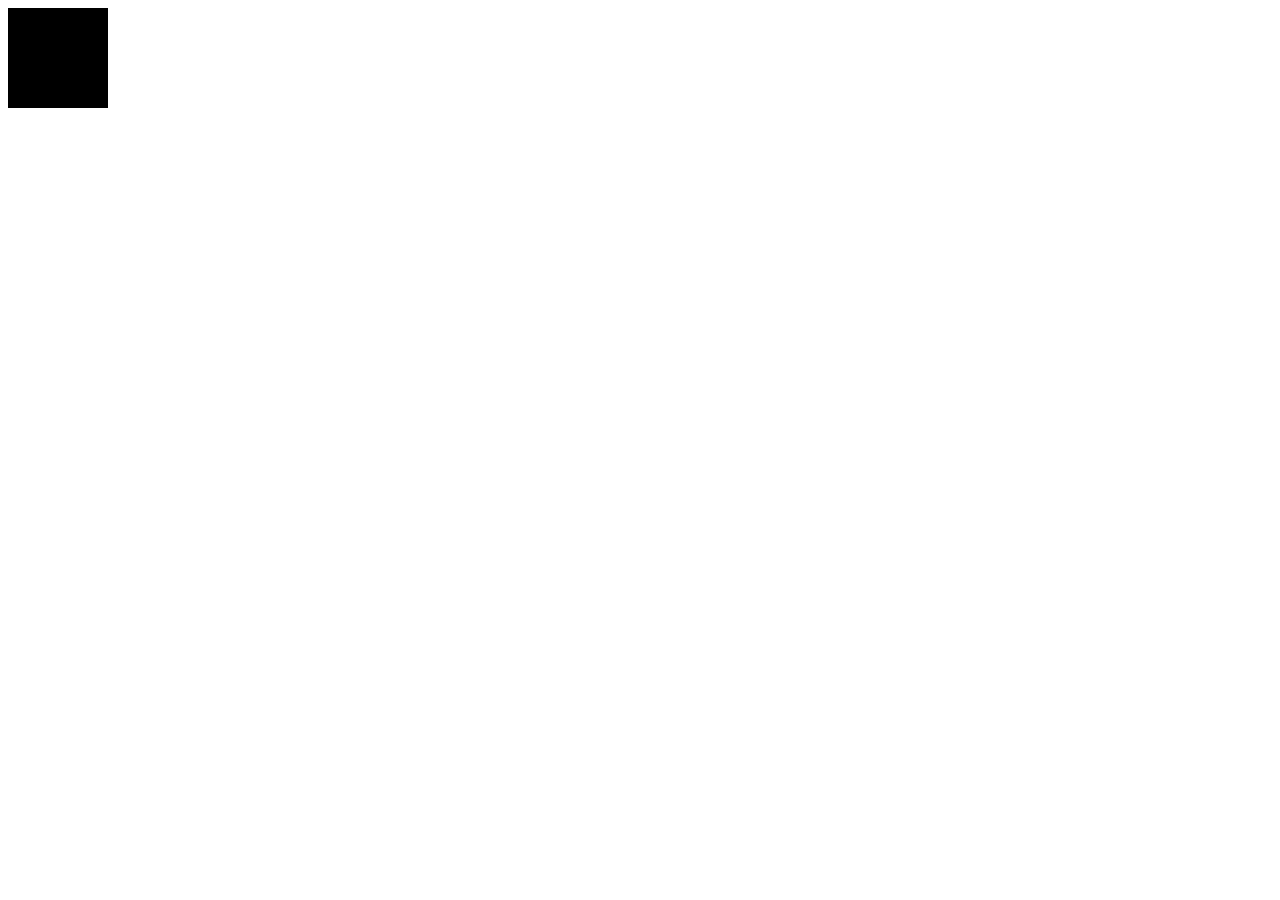
==== index.html @ 94c2342e "Added the foundation" ====
<html>
  <head>
    <meta charset="utf-8" />
    <link rel="stylesheet" href="./css/style.css" />
    <script type="text/javascript" src="http://code.jquery.com/jquery-3.2.1.min.js"></script>
    <script type="text/javascript" src="./js/main.js"></script>
  </head>
  <body>
    <div class="test"></div>
  </body>
</html>
---- css/style.css ----
.test {
    height: 100px;
    width: 100px;
    background-color: #000;
}
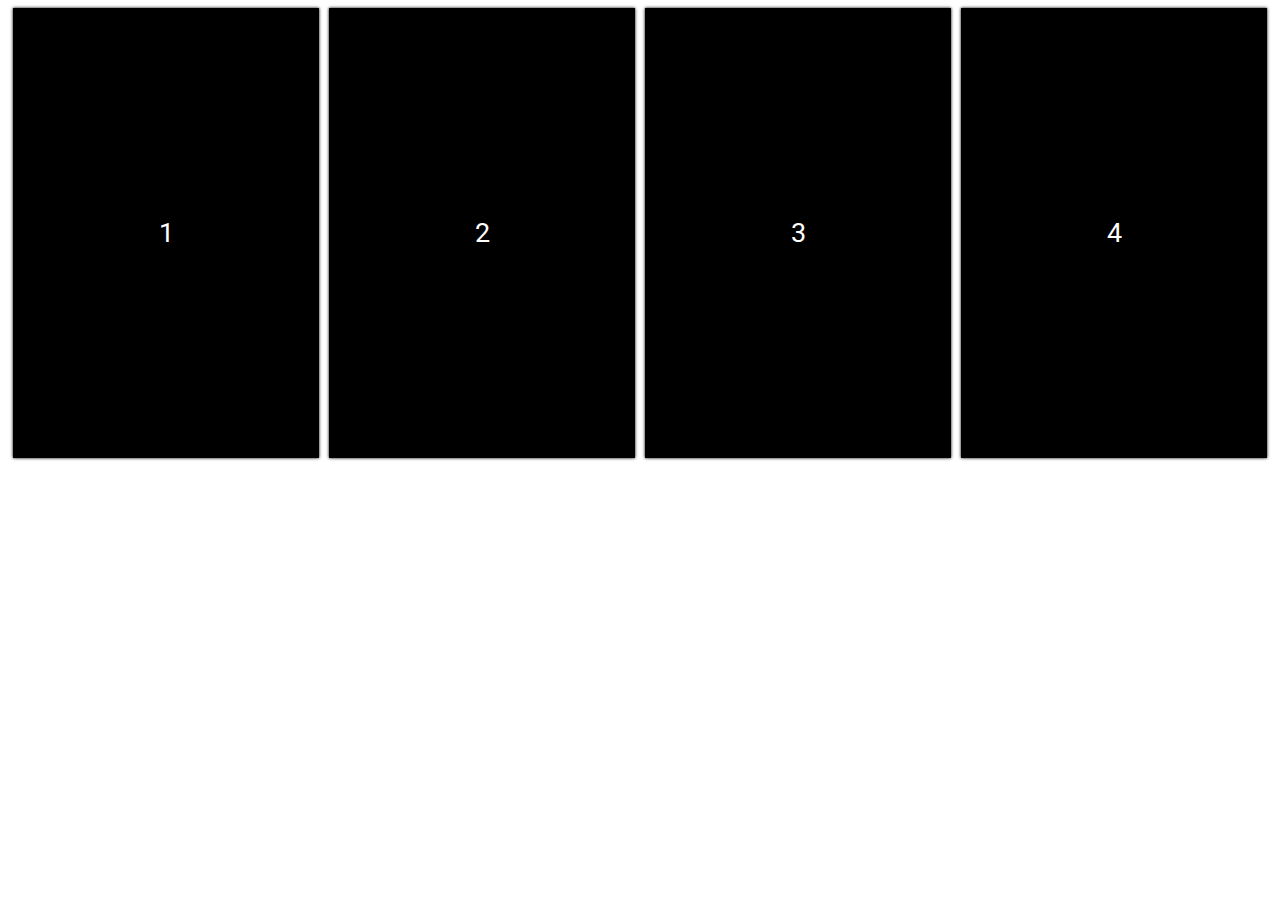
==== commit 01c2c696: "Begun making the canvas game" ====
--- a/index.html
+++ b/index.html
@@ -1,11 +1,31 @@
+<!DOCTYPE html>
 <html>
   <head>
     <meta charset="utf-8" />
-    <link rel="stylesheet" href="./css/style.css" />
+    <meta name="viewport" content="width=device-width, initial-scale=1.0">
     <script type="text/javascript" src="http://code.jquery.com/jquery-3.2.1.min.js"></script>
+    <link rel="stylesheet" href="./css/style.css" >
     <script type="text/javascript" src="./js/main.js"></script>
   </head>
   <body>
-    <div class="test"></div>
+    <div id="hatch-container">
+      <div class="hatch col-3">
+	<div class="hatch-label">1</div>
+	<div class="hatch-content">
+	</div>
+      </div>
+      <div class="hatch col-3">
+	<div class="hatch-label">2</div>
+	<div class="hatch-content"></div>
+      </div>
+      <div class="hatch col-3">
+	<div class="hatch-label">3</div>
+	<div class="hatch-content"></div>
+      </div>
+      <div class="hatch col-3">
+	<div class="hatch-label">4</div>
+	<div class="hatch-content">Test</div>
+      </div>
+    </div>
   </body>
 </html>
--- a/css/style.css
+++ b/css/style.css
@@ -1,5 +1,64 @@
-.test {
-    height: 100px;
-    width: 100px;
+@import url('https://fonts.googleapis.com/css?family=Roboto:300');
+@keyframes opendoor {
+    0% {
+	transform: rotate3d(0, 1, 0, 0deg);
+    }
+    100% {
+	transform: rotate3d(0, 1, 0, 88deg);
+    }
+}
+.open {
+    animation: opendoor;
+    animation-fill-mode: forwards;
+    animation-duration: 2s;
+}
+.hatch-content {
+    color: #000;
+    box-shadow: inset 0 0 10px #000;
+    float: left;
+    text-align: center;
+    width: 100%;
+    height: 100%;
+    z-index: -1;
+    position: absolute;
+    top: 0;
+    background: #222;
+}
+[class*="col-"] {
+    float: left;
+}
+.col-3 {
+    width: calc(25% - 10px);
+}
+* {
+    box-sizing: border-box;
+}
+.hatch-label {
+    transform-origin: 0% 0%;
+    box-shadow: 0 0 3px #000;
     background-color: #000;
+    line-height: 50vh;
+    width: 100%;
+    height: 100%;
 }
+.hatch {
+    position: relative;
+    font-family: 'Roboto', sans-serif;
+    font-size: 20pt;
+    text-align: center;
+    margin: 0 5px 0 5px;
+    height: 50vh;
+    color: #FFF;
+    transform-origin: 0% 0%;
+}
+@media screen and (orientation: portrait) {
+    .col-3 {
+	width: calc(100% - 10px);
+    }
+    .hatch {
+	height: 500px;
+	line-height: 500px;
+	margin-top: 5px;
+	margin-bottom: 5px;
+    }
+}
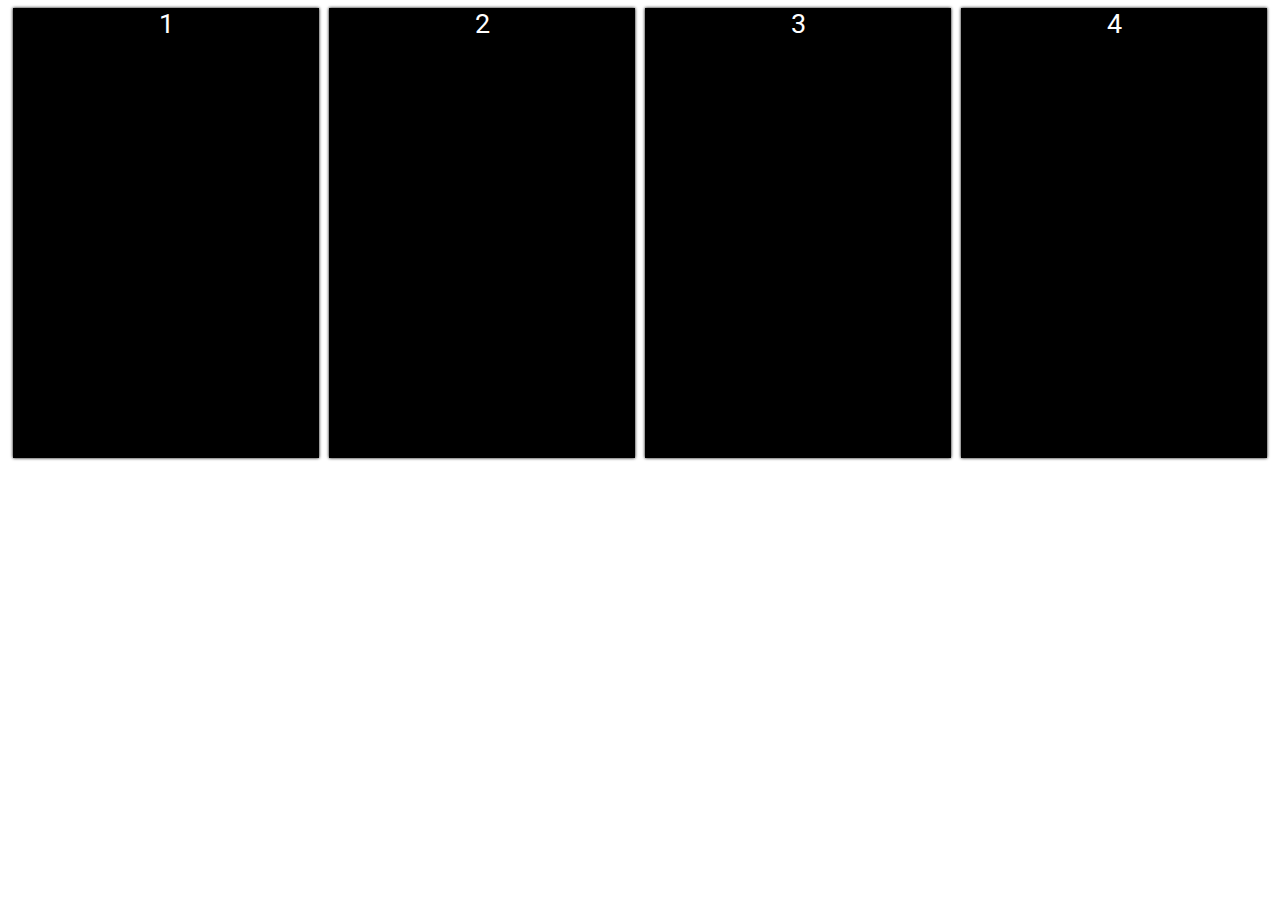
==== commit 6e00f74c: "Commented css and arrays start at zero" ====
--- a/index.html
+++ b/index.html
@@ -3,28 +3,56 @@
   <head>
     <meta charset="utf-8" />
     <meta name="viewport" content="width=device-width, initial-scale=1.0">
-    <script type="text/javascript" src="http://code.jquery.com/jquery-3.2.1.min.js"></script>
+    <script type="text/javascript" src="https://code.jquery.com/jquery-3.2.1.min.js" integrity="sha256-hwg4gsxgFZhOsEEamdOYGBf13FyQuiTwlAQgxVSNgt4=" crossorigin="anonymous"></script>
     <link rel="stylesheet" href="./css/style.css" >
     <script type="text/javascript" src="./js/main.js"></script>
   </head>
   <body>
-    <div id="hatch-container">
+    <div id="hatches-container">
       <div class="hatch col-3">
-	<div class="hatch-label">1</div>
-	<div class="hatch-content">
-	</div>
+      	<div class="hatch-face">1</div>
+      	<div class="hatch-content">
+      	  <div class="animation-container">
+      	    <div class="anim-obj anim-0-ball-1"></div>
+            <div class="anim-obj anim-0-ball-2"></div>
+            <div class="anim-obj anim-0-ball-3"></div>
+            <div class="anim-obj anim-0-ball-4"></div>
+      	  </div>
+      	</div>
       </div>
       <div class="hatch col-3">
-	<div class="hatch-label">2</div>
-	<div class="hatch-content"></div>
+      	<div class="hatch-face">2</div>
+      	<div class="hatch-content">
+          <div class="animation-container">
+      	    <div class="anim-obj anim-1-bar-1"></div>
+            <div class="anim-obj anim-1-bar-2"></div>
+            <div class="anim-obj anim-1-bar-3"></div>
+            <div class="anim-obj anim-1-bar-4"></div>
+            <div class="anim-obj anim-1-bar-5"></div>
+      	  </div>
+        </div>
       </div>
       <div class="hatch col-3">
-	<div class="hatch-label">3</div>
-	<div class="hatch-content"></div>
+      	<div class="hatch-face">3</div>
+      	<div class="hatch-content">
+          <div class="animation-container">
+            <div class="anim-obj anim-2-square-1"></div>
+            <div class="anim-obj anim-2-square-2"></div>
+            <div class="anim-obj anim-2-square-3"></div>
+            <div class="anim-obj anim-2-square-4"></div>
+          </div>
+        </div>
       </div>
       <div class="hatch col-3">
-	<div class="hatch-label">4</div>
-	<div class="hatch-content">Test</div>
+      	<div class="hatch-face">4</div>
+      	<div class="hatch-content">
+          <div class="animation-container">
+              <div class="anim-obj anim-3-bar-1"></div>
+              <div class="anim-obj anim-3-bar-2"></div>
+              <div class="anim-obj anim-3-bar-3"></div>
+              <div class="anim-obj anim-3-bar-4"></div>
+          </div>
+        </div>
       </div>
     </div>
   </body>
--- a/css/style.css
+++ b/css/style.css
@@ -1,64 +1,294 @@
+ /* The font used, grabbed from google's font api */
 @import url('https://fonts.googleapis.com/css?family=Roboto:300');
+ /* Keyframes for the animation that plays when you open the hatch */
 @keyframes opendoor {
+  0% {
+    transform: rotate3d(0, 1, 0, 0deg);
+  }
+  100% {
+    transform: rotate3d(0, 1, 0, 88deg);
+  }
+}
+/*
+* This class is appended to a hatch face when the user clicks on it. It sets the
+* properties to start the opening animation. This is done through onclick event
+* handlers (see ./js/main.js file)
+*/
+.open {
+  animation: opendoor;
+  animation-fill-mode: forwards;
+  animation-duration: 2s;
+}
+ /*
+ * This class contains the properties for the content that is behind the hatch
+ * (also referred to as the backface)
+ */
+.hatch-content {
+  color: #000;
+  box-shadow: inset 0 0 10px #000;
+  float: left;
+  text-align: center;
+  width: 100%;
+  height: 100%;
+  z-index: -1;
+  position: absolute;
+  top: 0;
+  background: #222;
+}
+/*
+* Expression selector for all the classes beginning with `col-`, only using
+* one column size for now, but added for future
+*/
+[class*="col-"] {
+  float: left;
+}
+ /* Sets the width for the three wide columns */
+.col-3 {
+  width: calc(25% - 10px);
+}
+
+/*
+* Makes sure that the padding and border are added inline, so that the
+* actual width of the element is what I've told it to be
+*/
+* {
+  box-sizing: border-box;
+}
+/* This is the class that control the face of the hatch */
+.hatch-face {
+  transform-origin: 0% 0%;
+  background-color: #000;
+  width: 100%;
+  height: 100%;
+}
+/*
+* This is the class that controls the container for each hatch.
+* The container contains both the hatch face (what is actually begin opened),
+* and the backface (what's behind the hatch face)
+*/
+.hatch {
+  box-shadow: 0 0 3px #000;
+  position: relative;
+  font-family: 'Roboto', sans-serif;
+  font-size: 20pt;
+  text-align: center;
+  margin: 0 5px 0 5px;
+  height: 50vh;
+  color: #FFF;
+  transform-origin: 0% 0%;
+}
+/* This is the class that controls the animation containers */
+.animation-container {
+  width: 100px;
+  height: 100px;
+  margin: auto;
+  position: relative;
+  top: calc(50% - 50px);
+}
+/*
+* This is the class that controls all the `div` tags that are being animated
+* (Except the hatches)
+*/
+.anim-obj {
+  animation-iteration-count: infinite;
+  animation-duration: 1s;
+  animation-timing-function: ease-in-out;
+  box-shadow: 0 0 2px #000;
+  background: #000;
+  animation-iteration-count: infinite !important;
+  animation-duration: 1s !important;
+  animation-timing-function: ease-in-out !important;
+  box-shadow: 0 0 2px #FFF;
+  background: #FFF;
+}
+/*
+* The first keyframes for the first animation. The reason I'm using `0%` to
+* `100%` instead of `from` and `to` is to allow for more flexability in the
+* future, if I decide to change any of the animations.
+* The two coming keyframe pairs are used both in their normal direction but
+* also in reverse to move the dots in the first animation: up and down,
+* and back and forth
+*/
+@keyframes anim-0-left-to-right {
+  0% {
+   left: 0;
+  }
+  100% {
+   left: 80px;
+  }
+}
+@keyframes anim-0-top-to-bottom {
     0% {
-	transform: rotate3d(0, 1, 0, 0deg);
+      top: 0;
     }
     100% {
-	transform: rotate3d(0, 1, 0, 88deg);
+      top: 80px;
     }
 }
-.open {
-    animation: opendoor;
-    animation-fill-mode: forwards;
-    animation-duration: 2s;
-}
-.hatch-content {
-    color: #000;
-    box-shadow: inset 0 0 10px #000;
-    float: left;
-    text-align: center;
-    width: 100%;
-    height: 100%;
-    z-index: -1;
-    position: absolute;
-    top: 0;
-    background: #222;
-}
-[class*="col-"] {
-    float: left;
-}
-.col-3 {
-    width: calc(25% - 10px);
-}
-* {
-    box-sizing: border-box;
-}
-.hatch-label {
-    transform-origin: 0% 0%;
-    box-shadow: 0 0 3px #000;
-    background-color: #000;
-    line-height: 50vh;
-    width: 100%;
-    height: 100%;
-}
-.hatch {
-    position: relative;
-    font-family: 'Roboto', sans-serif;
-    font-size: 20pt;
-    text-align: center;
-    margin: 0 5px 0 5px;
-    height: 50vh;
-    color: #FFF;
-    transform-origin: 0% 0%;
-}
+/*
+* Expression selector for all the objects in the first animation container,
+* I might swap this out for a class in the future, I'll have to see about
+* that.
+*/
+[class*="anim-0"] {
+  position: absolute;
+  border-radius: 30px;
+  height: 20px;
+  width: 20px;
+}
+/*
+* Here comes the part I'm least proud of, an idependant class for each of the
+* animation objects in the first animation container.
+* These are the attributes that are used to assign the right keyfram pair to
+* the right object. I'm hopefully moving this to the javascript in the future,
+* so it can iterate through them, using a short list of arguments, and
+* automatically assign them the corresponding keyframe pair and direction to
+* each of the animation objects
+*/
+.anim-0-ball-1 {
+  animation-name: anim-0-left-to-right;
+  animation-direction: alternate;
+}
+.anim-0-ball-2 {
+  left: 80px;
+  animation-name: anim-0-top-to-bottom;
+  animation-direction: alternate;
+}
+.anim-0-ball-3 {
+  animation-name: anim-0-top-to-bottom;
+  animation-direction: alternate-reverse;
+}
+.anim-0-ball-4 {
+  animation-name: anim-0-left-to-right;
+  animation-direction: alternate-reverse;
+  top: 80px;
+}
+/*
+* Keyframe pair for all of the bars in the second animation, I'm using
+* javascript to add the animation-delay attribute, mainly because I hate
+* writing redundant code (which is why I'll be moving most redundant code
+* to javascript to make it self generating).
+* It animates the height and drop shadow of each bar.
+*/
+@keyframes anim-1-bar {
+  0% {
+    box-shadow: 0 0 2px #FFF;
+    height: 1px;
+  }
+  100% {
+    height: 100px;
+    box-shadow: 0 0 6px #FFF;
+  }
+}
+/* Expression selector for all the animation objects in the second animation */
+[class*="anim-1"] {
+  height: 1px;
+  width: 18px;
+  float: left;
+  margin: 0 1px 0 1px;
+  animation-name: anim-1-bar;
+  animation-direction: alternate;
+}
+/*
+* Set of keyframes for the third animation, the reason we're using three
+* keyframes here, and not just two, is because the transform statements
+* just would refuse to the way back, when `animation-direction` was set to
+* alternate. (Don't ask why this is, didn't really look into it, because the
+* fix didn't really impact performance or the amount of code that much).
+* That's why this keyframe collection is a set of three, instead of two, like
+* all the others.
+* The reason I'm using scale here is to assist me in scaling the animation
+* elements from their local center points, if I was to animate the height and
+* width I'd have to compensate for the scaling taking place relative
+* to the top left corner of the element, by shifting it, top to bottom and left
+* to right.
+*/
+@keyframes anim-2-square {
+  0% {
+    transform: scale(0.1,0.1) rotate(0deg);
+    box-shadow: 0 0 2px #FFF;
+  }
+  50% {
+    transform: scale(1,1) rotate(360deg);
+    box-shadow: 0 0 6px #FFF;
+  }
+  100% {
+    transform: scale(0.1,0.1) rotate(0deg);
+    box-shadow: 0 0 2px #FFF;
+  }
+}
+/* Expression selector for the third animation */
+[class*="anim-2"] {
+  transform-origin: 50% 50%;
+  width: 45px;
+  height: 45px;
+  position: absolute;
+  animation-name: anim-2-square;
+  animation-duration: 2s !important;
+}
+/*
+* The folllowing four statements sets the starting position for each of the
+* four squares in the third animation, this is to position them absolutely.
+* I could have used relative normal positioning, and just had them floated to
+* the left but I just felt like it was easier to use an absolute position for
+* them instead.
+* This is probably something that I'll move to JS later because I think it
+* looks awful (as I said, I hate redundant code)
+*/
+.anim-2-square-1 {top: 0px; left: 0px;}
+.anim-2-square-2 {top: 0px; left: 50px;}
+.anim-2-square-3 {top: 50px; left: 0px;}
+.anim-2-square-4 {top: 50px; left: 50px;}
+/*
+* This is the final keyframe set, it's used in the last animation
+* I have to specify both width and height in all three Keyframes,
+* otherwise it wouldn't wait until the second keyframe to animate the height,
+* it would just do it slower than the width.
+*/
+@keyframes anim-3-bar {
+  0% {
+    width: 1px;
+    height: 1px;
+  }
+  50% {
+    width: 45px;
+    height: 1px;
+  }
+  100% {
+    height: 45px;
+    width: 45px;
+  }
+}
+/* Expression selector for the elements in the third animation */
+[class*="anim-3"] {
+  height: 50px;
+  width: 20px;
+  position: absolute;
+  animation-name: anim-3-bar;
+  animation-direction: alternate;
+  animation-duration: 1.5s !important;
+}
+/*
+* The following three blocks are to keep the different bars in the
+* animation positioned as I want them to, again, I could have used a relative
+* positioning, and just added a `float: left` statement to all the animated
+* elements, but decided against it, because I felt I had more freedom and
+* flexability when using position absolute */
+.anim-3-bar-2 {left: 50px;}
+.anim-3-bar-3 {top: 50px;}
+.anim-3-bar-4 {left: 50px; top: 50px;}
+/*
+* This is the block that makes the whole site responsive, it basically says:
+* if the height is more than the width, set the width of each column to them
+* width of the whole screen
+*/
 @media screen and (orientation: portrait) {
-    .col-3 {
-	width: calc(100% - 10px);
-    }
-    .hatch {
-	height: 500px;
-	line-height: 500px;
-	margin-top: 5px;
-	margin-bottom: 5px;
-    }
-}
+  .col-3 {
+    width: calc(100% - 10px);
+  }
+  .hatch {
+    height: 500px;
+    margin-top: 5px;
+    margin-bottom: 5px;
+  }
+}
